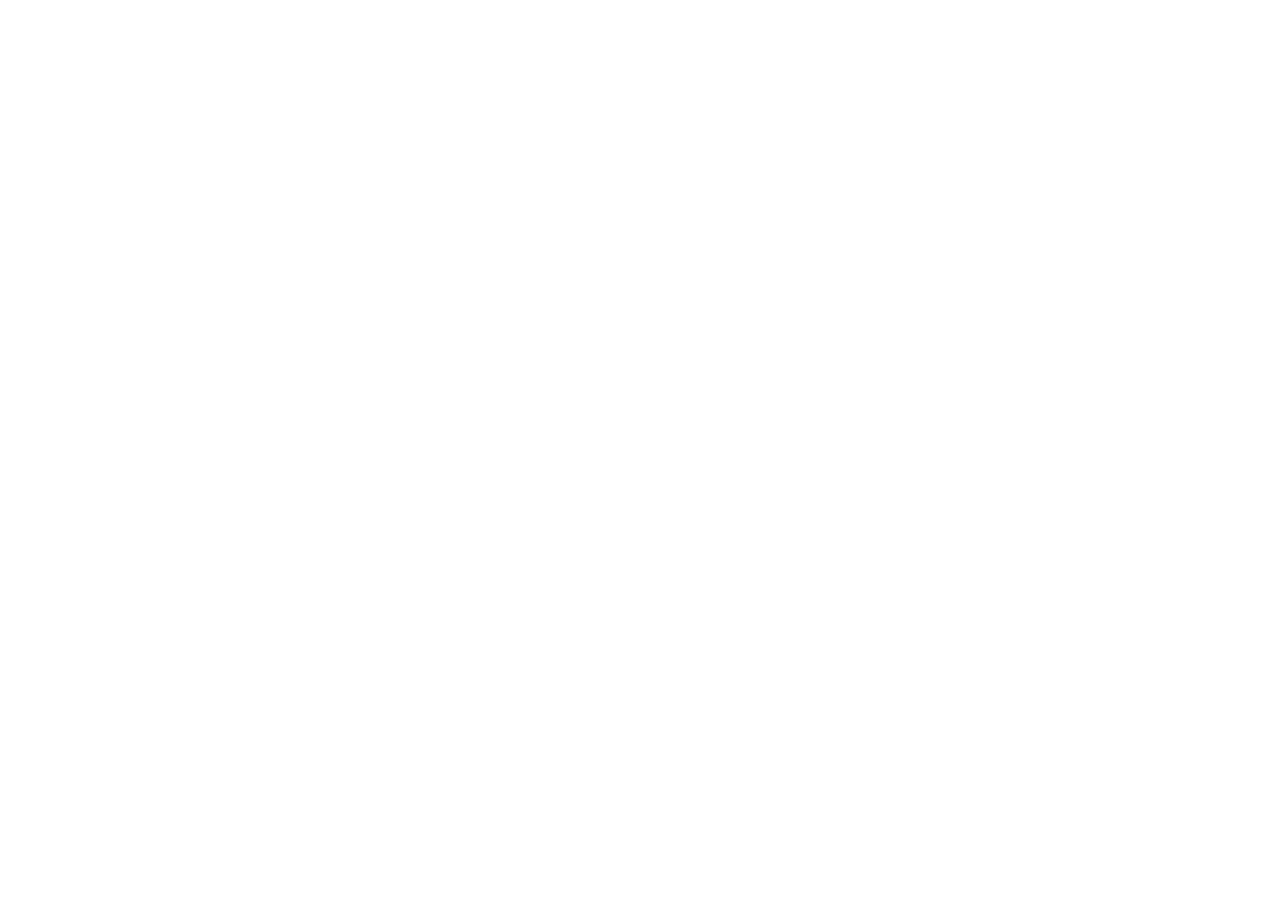
==== index.html @ 0d2d4009 "add basic html fot toystore" ====
<!DOCTYPE html>
<html lang="en">
<head>
    <meta charset="UTF-8">
    <meta http-equiv="X-UA-Compatible" content="IE=edge">
    <meta name="viewport" content="width=device-width, initial-scale=1.0">
    <title>Document</title>
</head>
<body>
    <a href="toystore.html" target="_blank" rel="noopener noreferrer"></a>
</body>
</html>
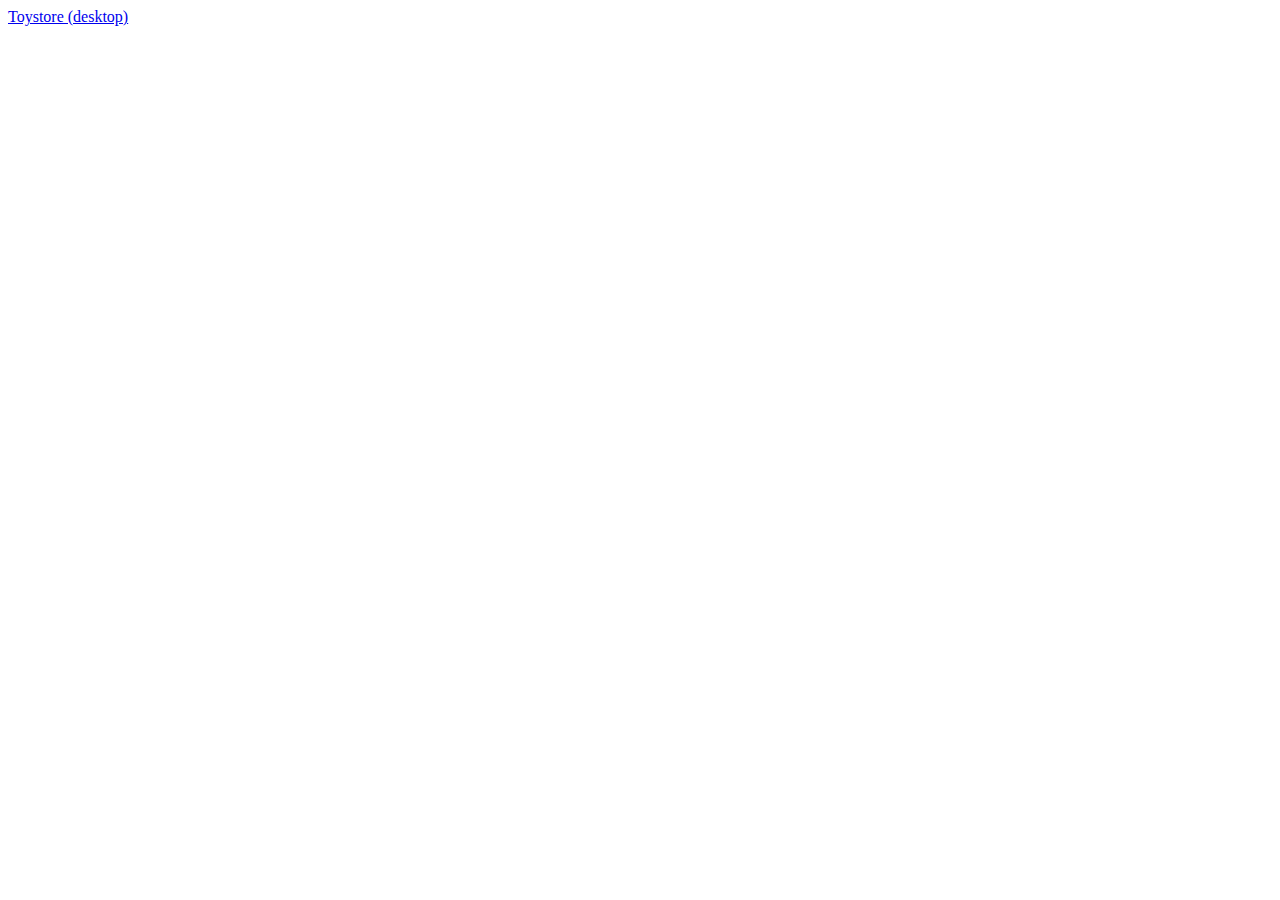
==== commit 606e41e5: "finish layout toystore" ====
--- a/index.html
+++ b/index.html
@@ -7,6 +7,6 @@
     <title>Document</title>
 </head>
 <body>
-    <a href="toystore.html" target="_blank" rel="noopener noreferrer"></a>
+    <a href="toystore.html" target="_blank" rel="noopener noreferrer">Toystore (desktop)</a>
 </body>
 </html>